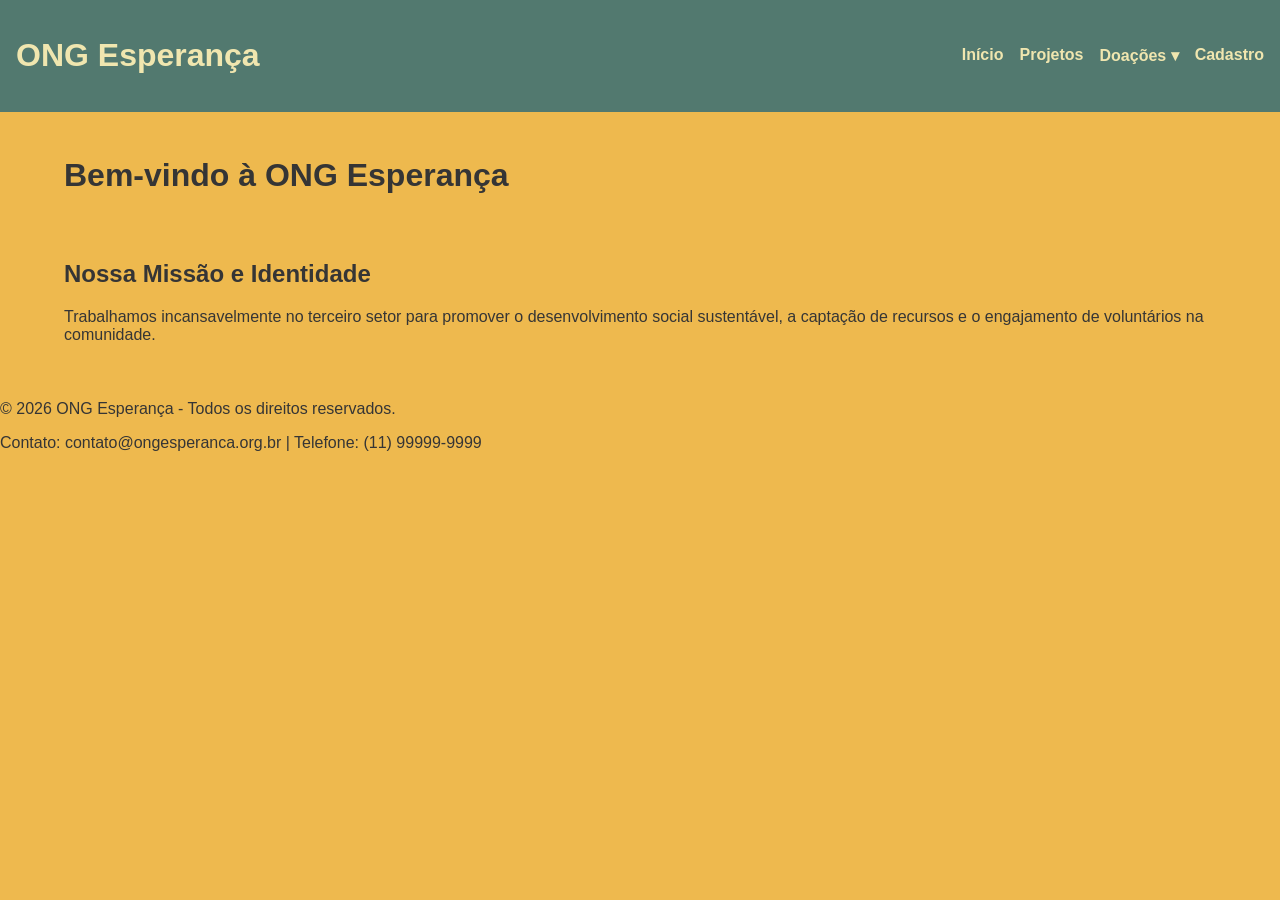
==== index.html @ 46dbef15 "Primeiro commit: Projeto ONG Esperança" ====
<!doctype html>
<html lang="pt-BR">
  <head>
    <meta charset="UTF-8" />
    <meta name="viewport" content="width=device-width, initial-scale=1.0" />
    <title>Página Inicial - ONG Esperança</title>
    <link rel="stylesheet" href="css/style.css" />
  </head>
  <body>
    <!-- cabecalho principal -->
    <header class="cabecalho-principal">
      <h1 class="logo">ONG Esperança</h1>

      <!-- 1. O truque do Checkbox invisível -->
      <input type="checkbox" id="menu-toggle" class="menu-invisivel" />

      <!-- 2. O ícone do Hambúrguer -->
      <label for="menu-toggle" class="icone-hamburguer"> ☰ </label>

      <!-- 3. A Navegação com o link de Cadastro incluído -->
      <nav class="menu-navegacao">
        <ul>
          <li><a href="index.html">Início</a></li>
          <li><a href="projetos.html">Projetos</a></li>

          <!-- Item com Submenu (Dropdown) de Doações -->
          <li class="item-dropdown">
            <a href="#">Doações ▾</a>
            <ul class="submenu">
              <li><a href="#">Dinheiro</a></li>
              <li><a href="#">Roupas</a></li>
            </ul>
          </li>

          <!-- Link direto para a página de Cadastro de Voluntários -->
          <li><a href="cadastro.html">Cadastro</a></li>
        </ul>
      </nav>
    </header>

    <!-- Seção institucional de apresentação -->
    <main>
      <h1>Bem-vindo à ONG Esperança</h1>
      <section>
        <h2>Nossa Missão e Identidade</h2>
        <p>
          Trabalhamos incansavelmente no terceiro setor para promover o
          desenvolvimento social sustentável, a captação de recursos e o
          engajamento de voluntários na comunidade.
        </p>
      </section>
    </main>

    <!-- Rodapé com Dados de Contato -->
    <footer>
      <p>&copy; 2026 ONG Esperança - Todos os direitos reservados.</p>
      <p>Contato: contato@ongesperanca.org.br | Telefone: (11) 99999-9999</p>
    </footer>
  </body>
</html>
---- css/style.css ----
:root {
  /* 🎨 Paleta Pastel e Acolhedora da ONG */
  --cor-primaria-escura: #52796f;
  --cor-primaria-clara: #84a98c;
  --cor-secundaria: #f2cc8f;
  --cor-secundaria-clara: #e0e1dd;

  /* Fundos e Textos */
  --cor-fundo-site: #eeb94e;
  --cor-fundo-cartao: #f0e6af;
  --cor-texto-principal: #353535;
  --cor-texto-secundario: #7d7d7d;
  --cor-texto-claro: #ffffff;

  /* 📏 Variáveis de Espaçamento (Essenciais para o Grid e Menu) */
  --espaco-pequeno: 8px;
  --espaco-medio: 16px;
  --espaco-grande: 24px;

  /* 🔤 Escala Tipográfica */
  --fonte-principal: "Arial", sans-serif;
  --tamanho-texto-normal: 1rem;
}

/* Aplicando as regras na casa inteira */
body {
  background-color: var(--cor-fundo-site);
  color: var(--cor-texto-principal);
  font-family: var(--fonte-principal);
  font-size: var(--tamanho-texto-normal);
  margin: 0;
}

/* Organizando o miolo central */
main {
  display: flex;
  flex-direction: column;
  align-items: center;
  justify-content: center;
  margin-top: 30px;
}

/* Acabamento do Formulário e do Cartão */
fieldset {
  background-color: var(--cor-fundo-cartao); /* Fundo branco no cartão */
  border: 1px solid #ccc; /* Borda suave */
  border-radius: 8px; /* Quinas arredondadas */
  padding: 20px;
  width: 350px;
}

/* Estilização dos campos de digitação (Inputs) */
input {
  width: 90%;
  padding: 10px;
  margin-bottom: 15px;
  border: 1px solid #ccc;
  border-radius: 4px;
  font-family: var(--fonte-principal);
}

/* Botão de Enviar */
button {
  background-color: var(--cor-primaria-clara); /* Verde claro da ONG */
  color: var(--cor-fundo-cartao); /* Texto branco */
  padding: 10px 20px;
  border: none;
  border-radius: 4px;
  cursor: pointer;
  font-weight: bold;
  width: 100%;
}

/* Efeito Hover do Botão */
button:hover {
  background-color: var(
    --cor-primaria-escura
  ); /* Verde escuro ao passar o mouse */
}
/* Acabamento da Legenda (dados pessoais) */
legend {
  background-color: var(--cor-fundo-site); /* Puxa a cor do fundo da página */
  color: var(--cor-texto-principal);
  padding: 5px 15px; /* Dá um respiro nas laterais e em cima/baixo */
  border-radius: 4px; /* Deixa os cantos arredondados */
  font-weight: bold;
  border: 1px solid #ccc; /* Uma bordinha suave para combinar */
}
/* =========================================
   SISTEMA DE GRID (12 Colunas) E RESPONSIVIDADE
   ========================================= */

/* 1. O Contêiner Principal (Estratégia Mobile First) */
main {
  display: grid;
  grid-template-columns: repeat(
    12,
    1fr
  ); /* Cria as 12 colunas matemáticas iguais */
  gap: var(
    --espaco-medio
  ); /* Puxa o respiro de 16px da nossa Lata de Tinta Mestra */
  width: 100%;
  max-width: 1200px; /* Impede que o site estique infinitamente em TVs ou monitores ultrawide */
  margin: 0 auto; /* Centraliza o contêiner inteiro na tela */
  padding: var(--espaco-medio);
  box-sizing: border-box;
}

/* No celular (padrão), todos os filhos do main ocupam as 12 colunas inteiras (100% da largura) */
main > * {
  grid-column: span 12;
}

/* =========================================
   OS 5 PONTOS DE QUEBRA (BREAKPOINTS)
   ========================================= */

/* 1. Smartphones Padrão */
@media (min-width: 320px) {
  /* Ajustes finos de margem para telas muito pequenas podem entrar aqui */
}

/* 2. Smartphones em Paisagem */
@media (min-width: 576px) {
  main {
    padding: var(
      --espaco-grande
    ); /* Aumenta o respiro lateral quando a tela deita */
  }
}

/* 3. Tablets (O Ponto de Quebra Crítico) */
@media (min-width: 768px) {
  /* Exemplo prático: Se colocarmos blocos de projetos lado a lado, eles ocupam 6 colunas cada (metade da tela) */
  /* .cartao-projeto { grid-column: span 6; } */
}

/* 4. Desktops Padrão */
@media (min-width: 992px) {
  /* O Grid se expande. Elementos podem ocupar 4 colunas (dividindo a tela em 3 partes iguais) */
  /* .cartao-projeto { grid-column: span 4; } */
}

/* 5. Desktops Panorâmicos / Telas Gigantes */
@media (min-width: 1200px) {
  /* O layout já está centralizado pelo margin: 0 auto no main. 
       Aqui podemos aumentar o respiro interno geral (gap) */
  main {
    gap: var(--espaco-grande);
  }
}
/* =========================================
   CABEÇALHO E MENU BASE (DESKTOP)
   ========================================= */
.cabecalho-principal {
  display: flex;
  justify-content: space-between;
  align-items: center;
  padding: var(--espaco-medio);
  background-color: var(--cor-primaria-escura);
  color: var(--cor-fundo-cartao);
}

.cabecalho-principal a {
  color: var(--cor-fundo-cartao);
  text-decoration: none;
  font-weight: bold;
}

/* Esconde o checkbox e o ícone de hambúrguer no Desktop */
.menu-invisivel,
.icone-hamburguer {
  display: none;
}

/* Organiza os links lado a lado */
.menu-navegacao ul {
  display: flex;
  gap: var(--espaco-medio);
  list-style: none;
  margin: 0;
  padding: 0;
}

/* Lógica do Submenu Dropdown (Escondido por padrão) */
.submenu {
  position: absolute;
  opacity: 0;
  visibility: hidden;
  flex-direction: column;
  background-color: var(--cor-primaria-clara);
  padding: var(--espaco-pequeno);
  border-radius: 4px;
  transition: all 0.3s ease-in-out;
}

/* Exibe o submenu ao passar o mouse */
.item-dropdown:hover .submenu {
  opacity: 1;
  visibility: visible;
}

/* =========================================
   PONTO DE QUEBRA MOBILE (Até 768px)
   ========================================= */
@media (max-width: 768px) {
  /* Mostra o ícone de hambúrguer */
  .icone-hamburguer {
    display: block;
    font-size: 2rem;
    cursor: pointer;
    color: var(--cor-texto-claro); /* <-- ADICIONE ESTA LINHA */
  }
  /* ... resto do código continua igual ... */

  /* Tira o menu da tela (joga para a esquerda) e prepara para deslizar */
  .menu-navegacao {
    position: absolute;
    top: 70px; /* Fica logo abaixo do cabeçalho */
    left: -100%; /* Fora da tela */
    width: 100%;
    background-color: var(--cor-primaria-escura);
    transition: all 0.3s ease-in-out;
  }

  /* Empilha os links no celular */
  .menu-navegacao ul {
    flex-direction: column;
    align-items: center;
    padding: var(--espaco-medio) 0;
  }

  /* A MÁGICA: Quando o checkbox invisível for marcado, puxa o menu para a tela (left: 0) */
  .menu-invisivel:checked ~ .menu-navegacao {
    left: 0;
  }

  /* Ajuste para o submenu não flutuar solto no mobile */
  .submenu {
    position: static;
    display: none;
  }
  .item-dropdown:hover .submenu {
    display: flex;
  }
}
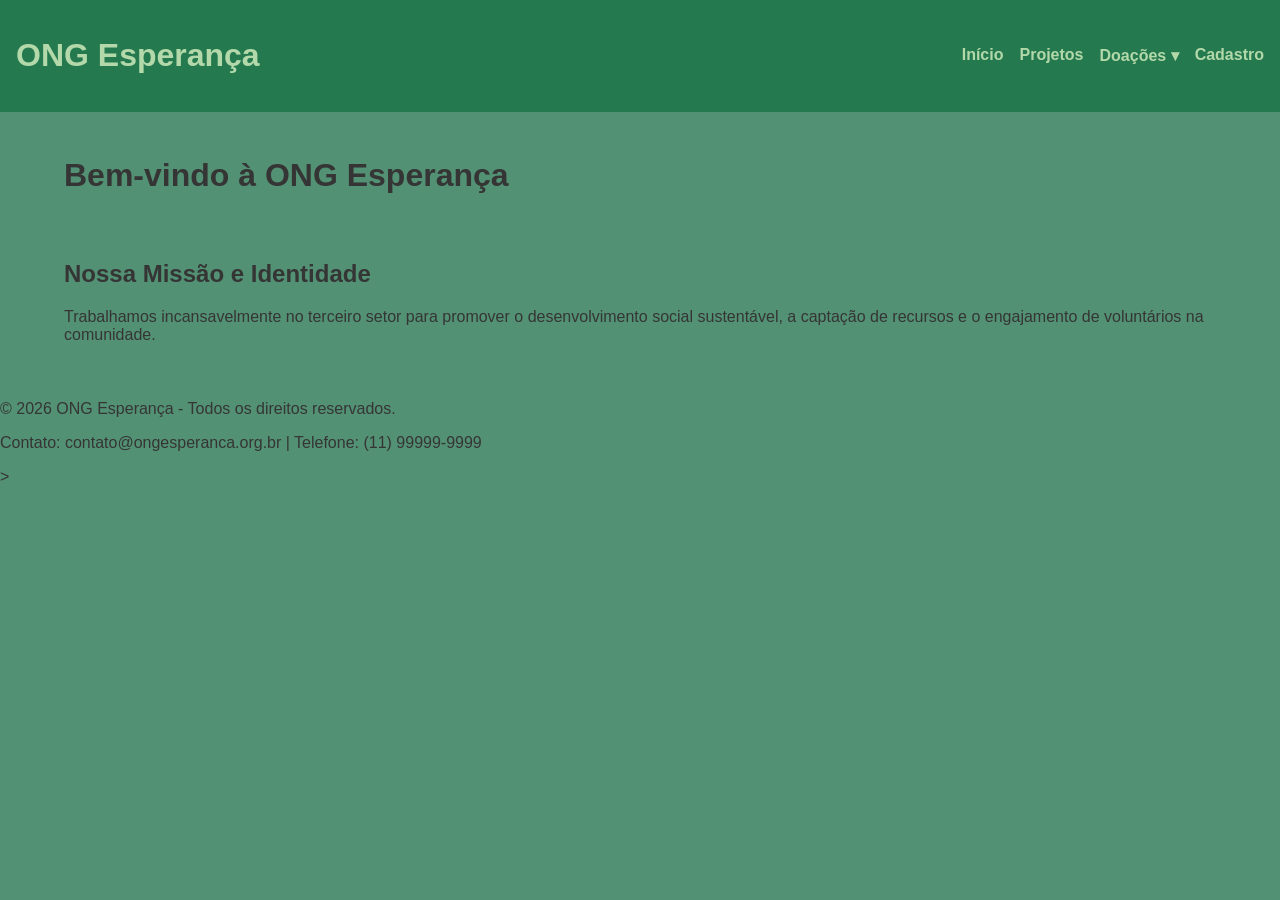
==== commit b5a50ae5: "Atualizando a paleta de cores do site da ONG para tons mais suaves e acolhedores, melhorando a exper" ====
--- a/index.html
+++ b/index.html
@@ -58,3 +58,4 @@
     </footer>
   </body>
 </html>
+>
--- a/css/style.css
+++ b/css/style.css
@@ -1,13 +1,13 @@
 :root {
   /* 🎨 Paleta Pastel e Acolhedora da ONG */
-  --cor-primaria-escura: #52796f;
+  --cor-primaria-escura: #24794f;
   --cor-primaria-clara: #84a98c;
   --cor-secundaria: #f2cc8f;
-  --cor-secundaria-clara: #e0e1dd;
+  --cor-secundaria-clara: #e5ebd4;
 
   /* Fundos e Textos */
-  --cor-fundo-site: #eeb94e;
-  --cor-fundo-cartao: #f0e6af;
+  --cor-fundo-site: #539174;
+  --cor-fundo-cartao: #b3d8a9;
   --cor-texto-principal: #353535;
   --cor-texto-secundario: #7d7d7d;
   --cor-texto-claro: #ffffff;
